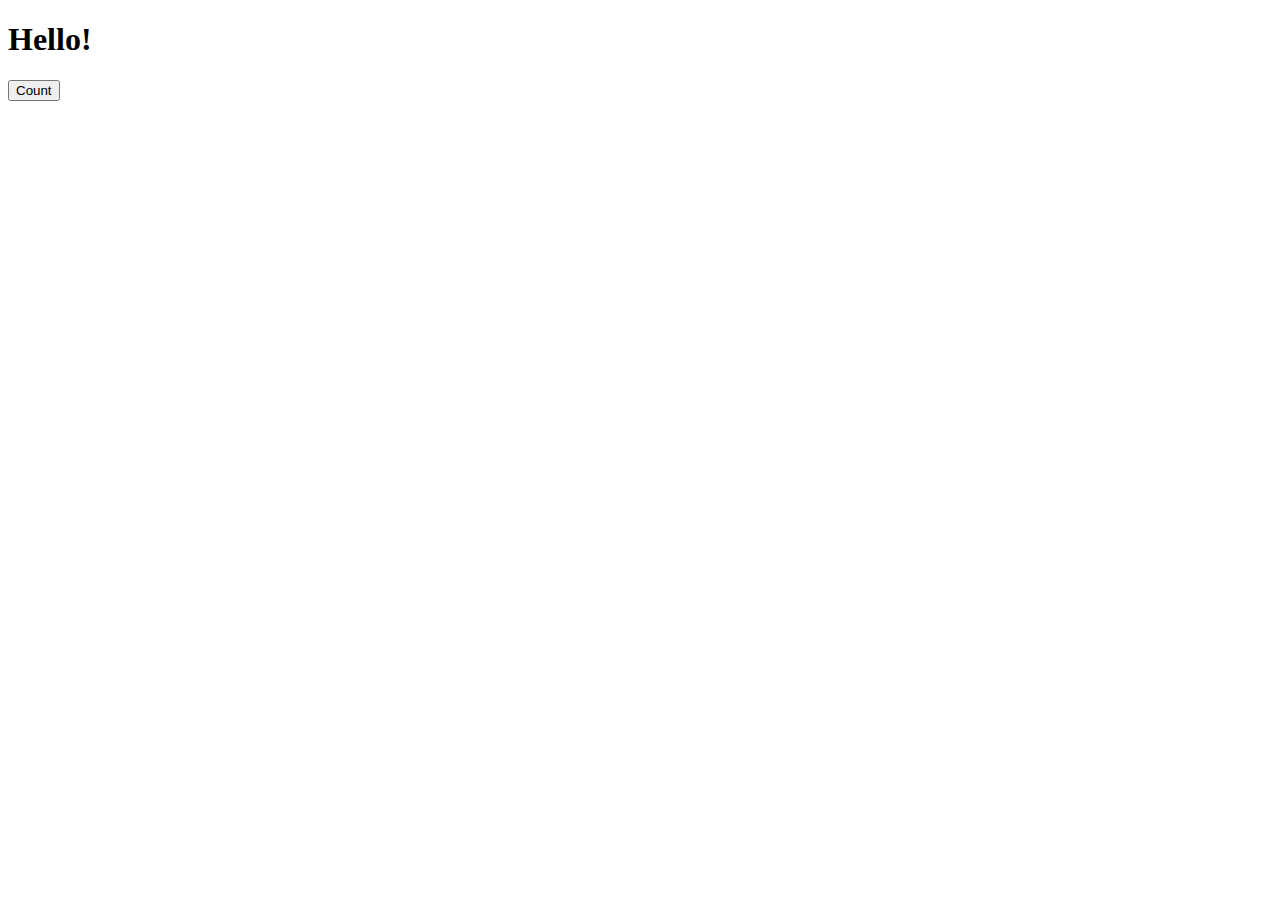
==== counter.html @ 06b0a5f6 "Create counter.html" ====
<!DOCTYPE html>
<html lang="en">
    <head>
        <title>Count</title>
        <script>
            let counter = 0;
            function count() {
                counter++;
                alert(counter);
            }
        </script>
    </head>
    <body>
        <h1>Hello!</h1>
        <button onclick="count()">Count</button>
    </body>
</html>
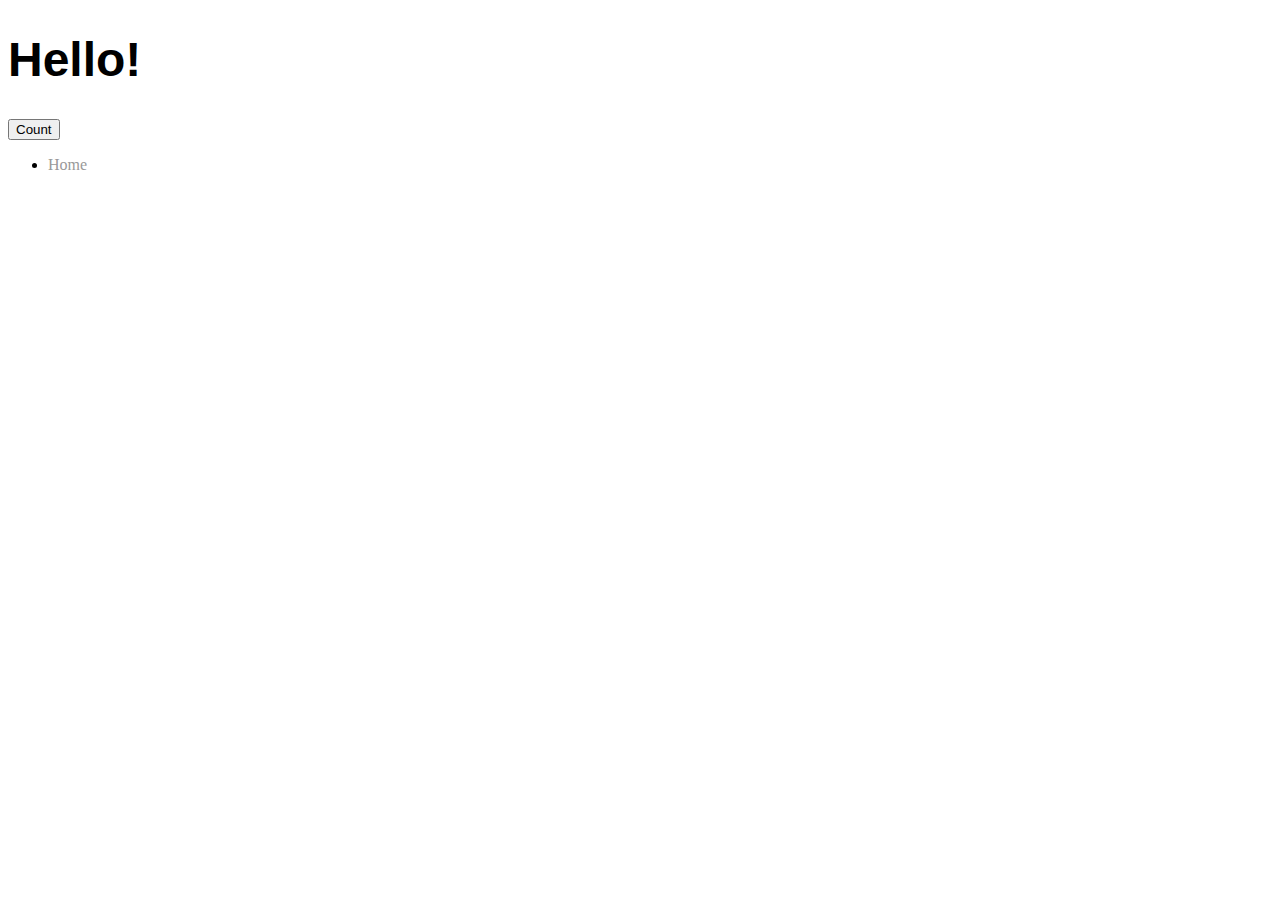
==== commit 50bd22a7: "Update counter.html" ====
--- a/counter.html
+++ b/counter.html
@@ -9,9 +9,14 @@
                 alert(counter);
             }
         </script>
+        		<!-- link to main stylesheet -->
+		<link rel="stylesheet" type="text/css" href="/css/main.css">
     </head>
     <body>
         <h1>Hello!</h1>
         <button onclick="count()">Count</button>
     </body>
+	<ul>
+		<li><a href="/">Home</a></li>
+	</ul>
 </html>
--- a/css/main.css
+++ b/css/main.css
@@ -0,0 +1,45 @@
+		<!-- link to main stylesheet -->
+		<!l-- ink rel="stylesheet" type="text/css" href="/css/main.css" -->
+body {
+    margin: 60px auto;
+    width: 70%;
+}
+nav ul, footer ul {
+    font-family:'Helvetica', 'Arial', 'Sans-Serif';
+    padding: 0px;
+    list-style: none;
+    font-weight: bold;
+}
+nav ul li, footer ul li {
+    display: inline;
+    margin-right: 20px;
+}
+a {
+    text-decoration: none;
+    color: #999;
+}
+a:hover {
+    text-decoration: underline;
+}
+h1 {
+    font-size: 3em;
+    font-family:'Helvetica', 'Arial', 'Sans-Serif';
+}
+p {
+    font-size: 1.5em;
+    line-height: 1.4em;
+    color: #333;
+}
+footer {
+    border-top: 1px solid #d5d5d5;
+    font-size: .8em;
+}
+
+ul.posts { 
+    margin: 20px auto 40px; 
+    font-size: 1.5em;
+}
+
+ul.posts li {
+    list-style: none;
+}
